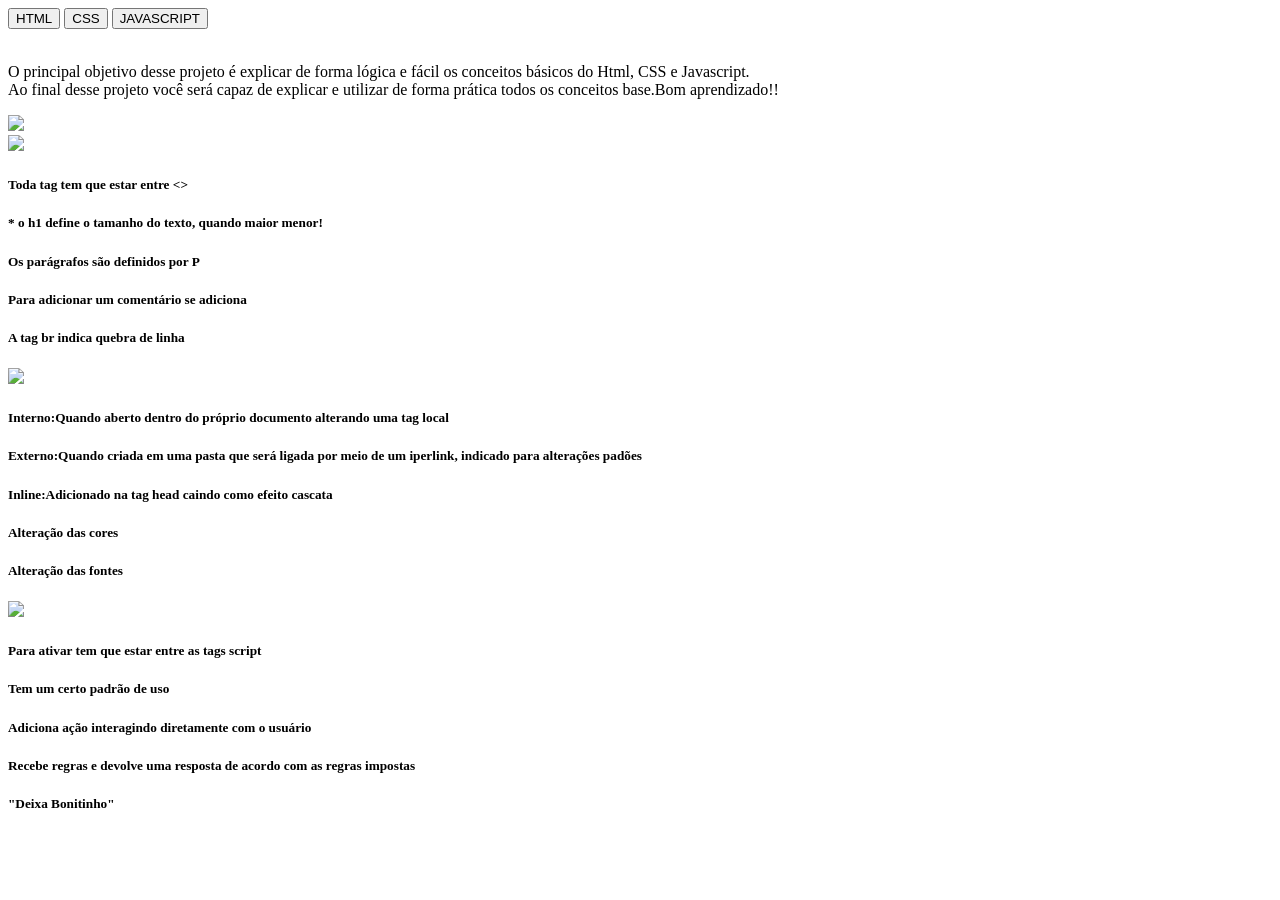
==== index.html @ 3e89e5f5 "Create index.html" ====
<!DOCTYPE html>
<html lang="en">
<head>
    <meta charset="UTF-8">
    <meta http-equiv="X-UA-Compatible" content="IE=edge">
    <meta name="viewport" content="width=device-width, initial-scale=1.0">
    <link rel="stylesheet" type="text/css" href="Principal.css" />
    <title>Document</title>
</head>
<style>
    
</style>
<body>
  <div class="principal">
    <a href="HTML.html"><button class="btn">HTML</button></a>
    <a href="css.html"> <button class="btn">CSS</button></a>
    <a href="javascri.html"><button class="btn">JAVASCRIPT</button></a>
    </div>  
    <a href="Site.html"><img src="https://media1.giphy.com/media/uPe7W9c3kvQMI69uPi/giphy.gif?cid=ecf05e47o8c5qwv8uqlhsh42s7aavyvbyhbncaurixs4gjww&rid=giphy.gif&ct=s" alt="" class="logo"></a>  
    
    <p class="inicial">O principal objetivo desse projeto é explicar de forma lógica e fácil os conceitos básicos do Html, CSS e Javascript.<br>
        Ao final desse projeto você será capaz de explicar e utilizar de forma prática todos os conceitos base.Bom aprendizado!!</p>
        <div class="html">
        <div class="flip-card">
          <div class="flip-card-inner">
            <div class="flip-card-front">
              <img src="https://media4.giphy.com/media/26tn33aiTi1jkl6H6/giphy.gif?cid=ecf05e47uqymni8pkiozimy5si8iebxyc11b18s2h5yk20f9&rid=giphy.gif&ct=g" >
              </div>
              <div class="flip-card-back">
                <img src="C:\Users\wilmo\Desktop\basic.png">
                <h5>Toda tag tem que estar entre <></h5>
                <h5>* o h1 define o tamanho do texto, quando maior menor!</h5>
                <h5>Os parágrafos são definidos por P</h5>
              <h5>Para adicionar um comentário se adiciona <!-Comentário-></h5>
              <h5>A tag br indica quebra de linha</h5>
            </div>
          </div>
        </div>
      </div>

        <div class="css">
        <div class="flip-card">
          <div class="flip-card-inner">
            <div class="flip-card-front">
              <img src="https://media2.giphy.com/media/yYSSBtDgbbRzq/giphy.gif?cid=ecf05e47mk3d6ecr4d6q8rcb9xoecb7vvew9vmnwhkqb0z6b&rid=giphy.gif&ct=g" >
              </div>
              <div class="flip-card-back">
                
                <h5>Interno:Quando aberto dentro do próprio documento alterando uma tag local</h5>
                <h5>Externo:Quando criada em uma pasta que será ligada por meio de um iperlink, indicado para alterações padões</h5>
                <h5>Inline:Adicionado na tag head caindo como efeito cascata</h5>
                <h5>Alteração das cores</h5>
                <h5>Alteração das fontes</h5>
            </div>
          </div>
        </div>
      </div>

      <div class="javascript">
        <div class="flip-card">
          <div class="flip-card-inner">
            <div class="flip-card-front">
              <img src="https://media1.giphy.com/media/xT9IgzoKnwFNmISR8I/giphy.gif?cid=ecf05e47pkhj734z4tgakcvog5kmba50vkl2kmjrgvrgr7e4&rid=giphy.gif&ct=g" >
              </div>
              <div class="flip-card-back">
                <h5>Para ativar tem que estar entre as tags script</h5>
                <h5>Tem um certo padrão de uso</h5>
                <h5>Adiciona ação interagindo diretamente com o usuário</h5>
                <h5>Recebe regras e devolve uma resposta de acordo com as regras impostas</h5>
                <h5>"Deixa Bonitinho"</h5>

            </div>
          </div>
        </div>
      </div>
</body>
</html>
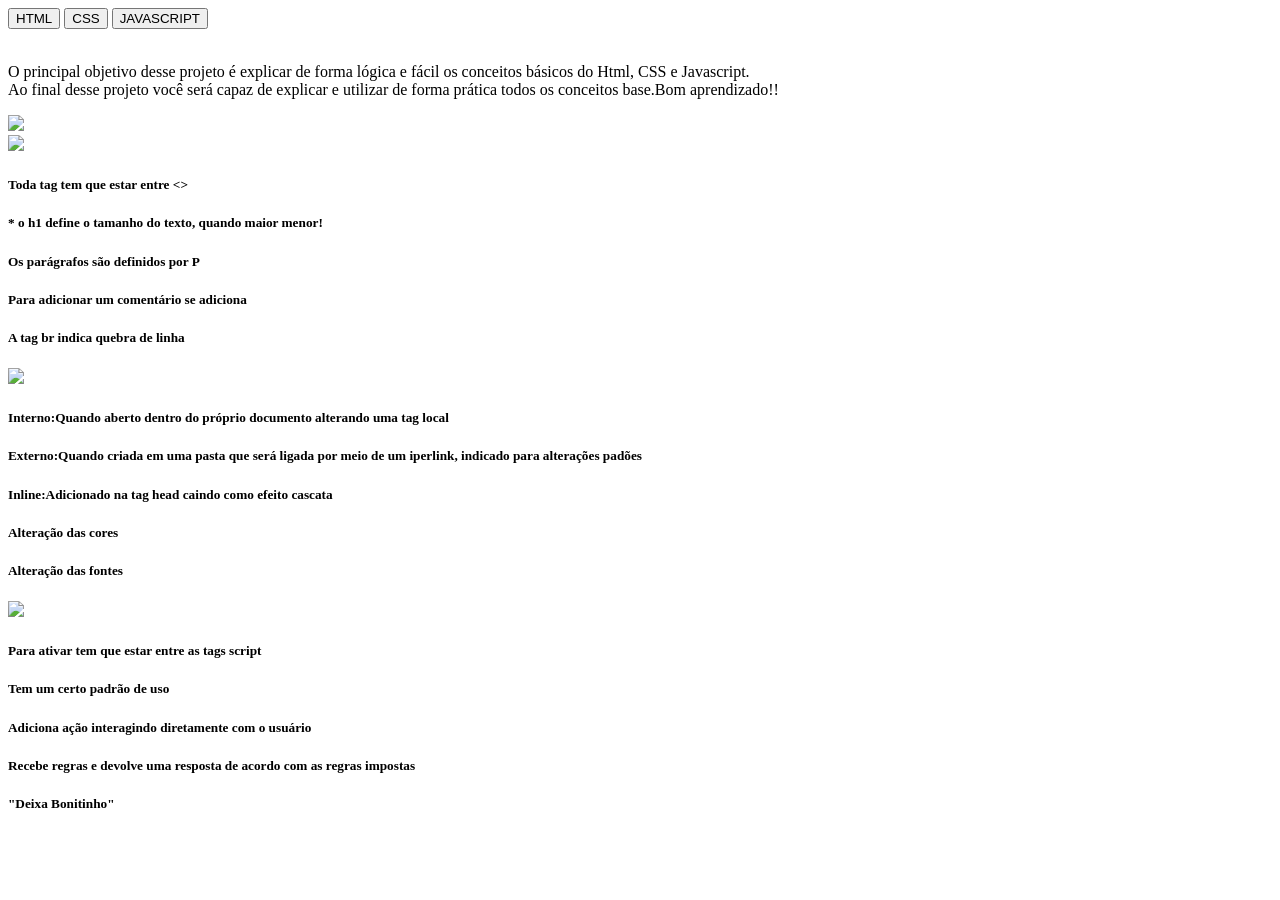
==== commit cb250919: "Update index.html" ====
--- a/index.html
+++ b/index.html
@@ -4,7 +4,7 @@
     <meta charset="UTF-8">
     <meta http-equiv="X-UA-Compatible" content="IE=edge">
     <meta name="viewport" content="width=device-width, initial-scale=1.0">
-    <link rel="stylesheet" type="text/css" href="Principal.css" />
+    <link rel="stylesheet" type="text/css" href="Principal" />
     <title>Document</title>
 </head>
 <style>
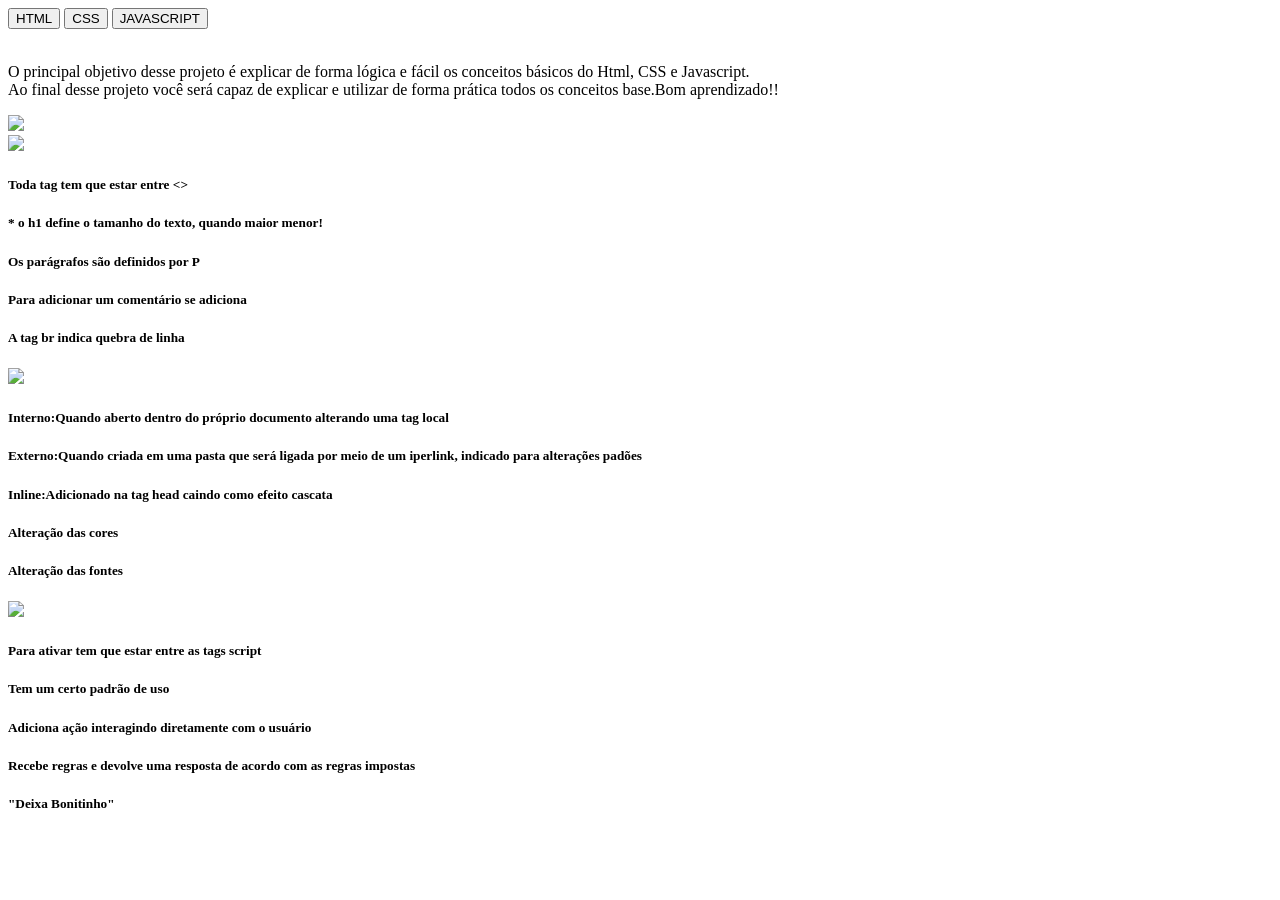
==== commit 15487e65: "Update index.html" ====
--- a/index.html
+++ b/index.html
@@ -4,7 +4,7 @@
     <meta charset="UTF-8">
     <meta http-equiv="X-UA-Compatible" content="IE=edge">
     <meta name="viewport" content="width=device-width, initial-scale=1.0">
-    <link rel="stylesheet" type="text/css" href="Principal" />
+    <link rel="stylesheet" type="text/css" href="Principal.css" />
     <title>Document</title>
 </head>
 <style>
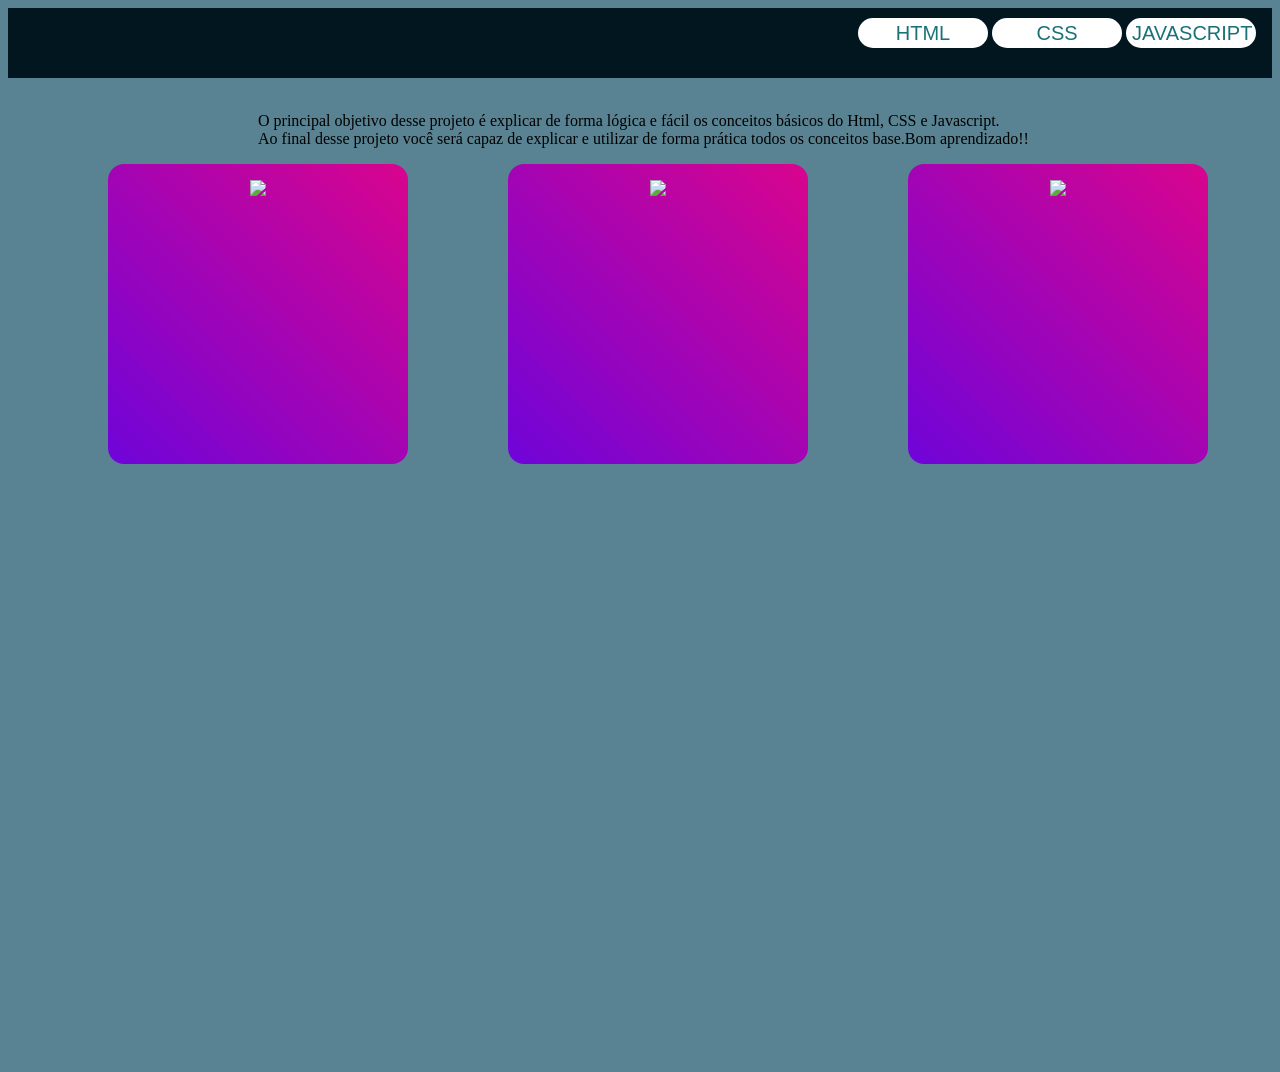
==== commit 0de6b1de: "Update index.html" ====
--- a/index.html
+++ b/index.html
@@ -4,7 +4,7 @@
     <meta charset="UTF-8">
     <meta http-equiv="X-UA-Compatible" content="IE=edge">
     <meta name="viewport" content="width=device-width, initial-scale=1.0">
-    <link rel="stylesheet" type="text/css" href="Principal.css" />
+    <link rel="stylesheet" type="text/css" href="principal.css" />
     <title>Document</title>
 </head>
 <style>
--- a/principal.css
+++ b/principal.css
@@ -0,0 +1,145 @@
+body{
+    background-color: #598392;
+}
+.principal{
+    background-color: #01161e;
+    height: 70px;
+    width: 100%;
+    
+    
+}
+.inicial{
+    position: relative;
+    left: 250px;
+}
+.tituloum{
+    position: relative;
+    left: 750px;
+    top: -300px;
+    
+}
+.titulodois{
+    position: relative;
+    left: 750px;
+    top: -700px;
+    
+}
+.Principalti{
+    font-family: 'Lucida Sans', 'Lucida Sans Regular', 'Lucida Grande', 'Lucida Sans Unicode', Geneva, Verdana, sans-serif;
+}
+.expli{
+    position: relative;
+    left: 350px; 
+    
+}
+.logo{
+    position: relative;
+    top: -80px;
+    width: 5%;
+}
+.btn{
+position: relative; 
+left: 850px;     
+top:10px;
+border: 2px solid #ffd861;
+background: #fff;
+color: #ffd861;
+}
+.btn:hover {
+background: #197278;
+color: #fff;
+}
+.btn{
+width: 130px;
+height: 30px;
+color: #197278;
+font-size: 20px;
+font-weight: 500;
+border: none;
+outline: none;
+border-radius: 25px;
+cursor: pointer;
+transition: all 0.3s ease;
+}
+.btn:hover {
+border-radius: 5px;
+}
+.flip-card{
+background-color: transparent;
+width: 300px;
+height: 300px;
+perspective: 1000px;
+}
+.flip-card-inner{
+position: relative;
+width: 100%;
+height: 100%;
+text-align: center;
+transition: transform 0.6s;
+transform-style: preserve-3d;
+}
+.flip-card:hover .flip-card-inner{
+transform: rotateY(180deg);
+}
+.flip-card-front,
+.flip-card-back{
+position: absolute;
+width: 100%;
+height: 100%;
+-webkit-backface-visibility: hidden;
+backface-visibility: hidden;
+border-radius: 16px;
+}
+.flip-card-front{
+background-image: 
+linear-gradient(
+45deg,#6f04d9,#d9048e
+);
+}
+.flip-card-front img{
+width: 220px;
+margin-top: 1rem;
+}
+.flip-card-back{
+background-image: 
+linear-gradient(
+315deg,#000328,#00458e
+);
+color:#fff;
+transform: rotateY(180deg);
+}
+.flip-card-back img{
+width: 140px;
+margin-top: 1rem;
+}
+.flip-card-back h3 {
+margin-bottom: 0.3rem;
+}
+.flip-card-back h1{
+margin: 0;
+}
+.css {
+position: relative;
+top: -300px; left: 500px;
+}
+.javascript {
+position: relative;
+top: -600px; left: 900px;
+}
+.htmlimg{
+    position: relative;
+    top:-70px; left: 670px;
+}
+.textpri{
+    position: relative;
+    top:-10px; left: 350px;
+    font-family: 'Lucida Sans', 'Lucida Sans Regular', 'Lucida Grande', 'Lucida Sans Unicode', Geneva, Verdana, sans-serif;
+}
+.html{
+    position: relative;
+    top: px; left: 100px; 
+}
+.jc{
+    position: relative;
+    left: 600px;
+}
